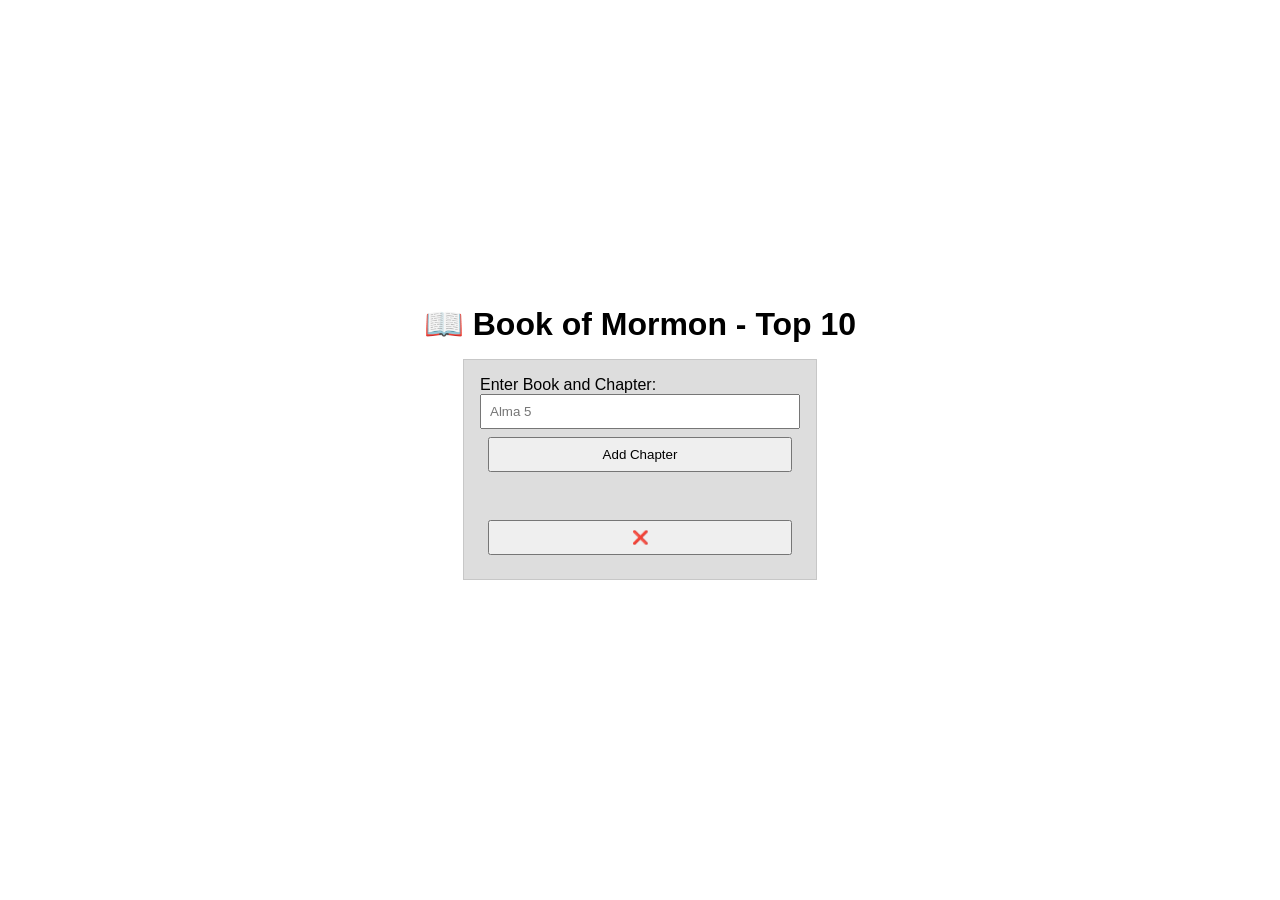
==== week02/bom.html @ cc9b1b48 "." ====
<!DOCTYPE html>
<html lang="en">
<head>
    <meta charset="UTF-8">
    <meta name="viewport" content="width=device-width, initial-scale=1.0">
    <title>WDD 131-BOM activity</title>
    <meta name="description" content="this is an activity to work with javascript">
    <meta name="author" content="Matias Martinez">
    <link rel="stylesheet" href="styles/bom.css">
    <script src="scripts/bom.js"></script>
</head>
<body>
    <h1>📖 Book of Mormon - Top 10</h1>
<main>
	<label for="favchap">Enter Book and Chapter: </label>
	<input type="text" id="favchap" placeholder="Alma 5">
	<button type="submit">Add Chapter</button>
	<ul id="list"></ul>
    <button aria-label="Close" id="close-button">❌</button>
</main>
</body>
</html>
---- week02/styles/bom.css ----
* {
	margin: 0;
	padding: 0;
}

body {
	height: 100vh;
	display: flex;
	flex-direction: column;
	align-items: center;
	justify-content: center;
	font-family: Acme, Arial, sans-serif;
}

h1 {
	font-size: 1.5rem;
}

main {
	margin: 1rem auto;
	border: 1px solid rgb(0 0 0 / 0.1);
	padding: 1rem;
	background-color: #ddd;
	display: flex;
	flex-direction: column;
}

input,
button {
	padding: 0.5rem;
}

button {
	margin: 0.5rem;
}

.delete {
	width: fit-content;
}

.input {
	display: flex;
	gap: 1rem;
}

.list {
	padding: 0.5rem;
}

ul {
	margin: 1rem;
	list-style: none;
}

li {
	display: flex;
	align-items: center;
	justify-content: space-between;
}

@media only screen and (min-width: 32.5em) {
	h1 {
		font-size: 2rem;
	}

	main {
		width: 320px;
	}
}
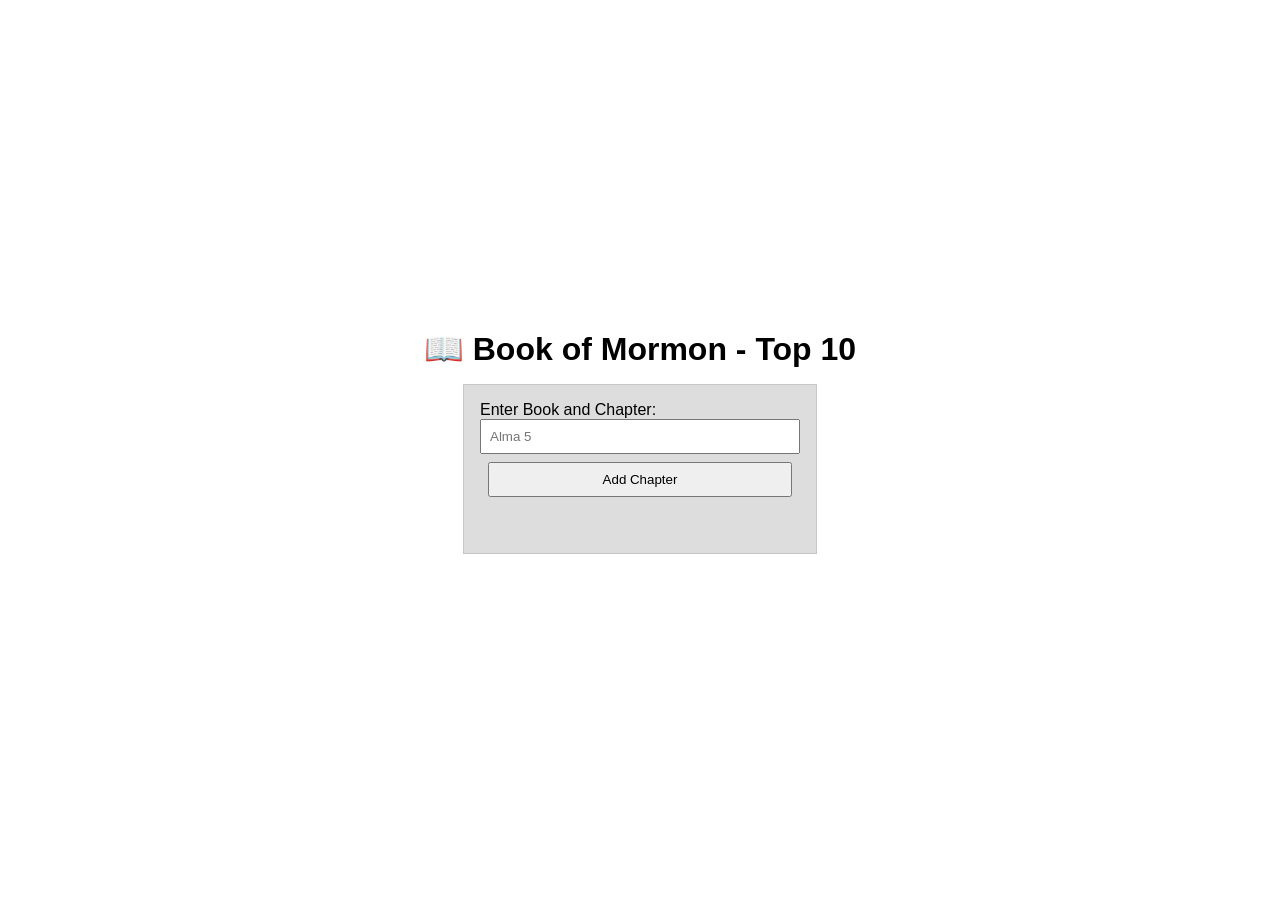
==== commit 05c4674b: "." ====
--- a/week02/bom.html
+++ b/week02/bom.html
@@ -16,7 +16,6 @@
 	<input type="text" id="favchap" placeholder="Alma 5">
 	<button type="submit">Add Chapter</button>
 	<ul id="list"></ul>
-    <button aria-label="Close" id="close-button">❌</button>
 </main>
 </body>
 </html>
